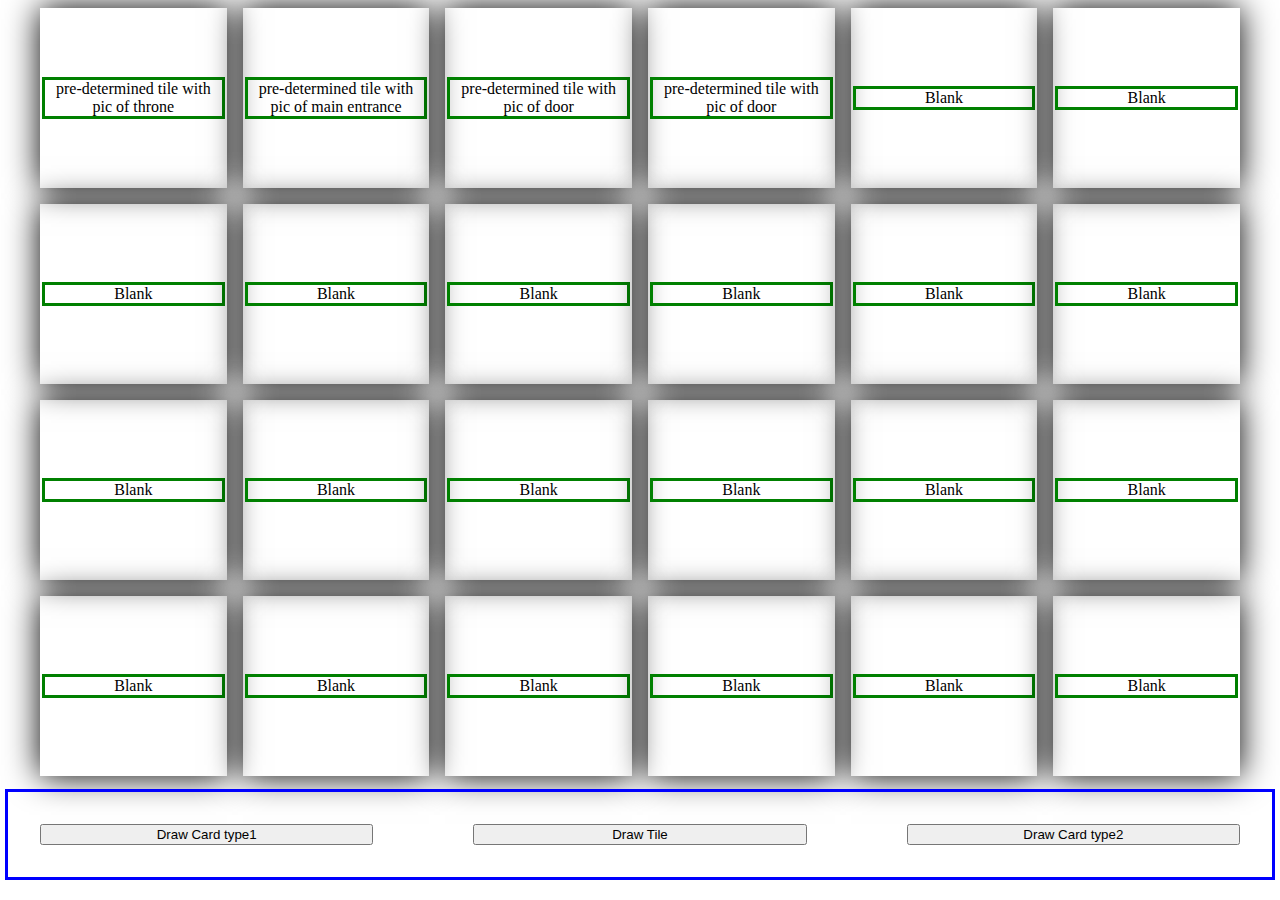
==== index.html @ 52d9bce5 "created tiles" ====
<!DOCTYPE html>
<html>
  <head>
    <title>Throne Room Board Game</title>
    <link rel="stylesheet" type="text/css" href="boardgame.css">
  </head>
  <body>
<!-- feel free to edit anything you want! -->
<!-- just in case you didn't know, github has a desktop you can download, you can add this repository, commit any changes, then push or upload to origin  -->
<!-- Also! just want to let you know that i personally like outlines around my divs when im building stuff but feel free to remove them when you're working on them, i guess if you want to add an outline to be permanent somewhere, just add a comment next to it lol -->


<!-- **************Suggestions/Important comments************** -->

<!-- I think we need to create some sort of array to set a location for each space, then we're going to have some logic to select a card from players hand and place the card at the location the player clicks on -kacey -->


    <div class="board">
      <div class="space">
	      	<div class="tile" id="throne"> 
	      		pre-determined tile with pic of throne
	      	</div>
	 </div>
      <div class="space">
      		<div class="tile" id="entrance"> 
	      		pre-determined tile with pic of main entrance
	      	</div>
      </div>
      <div class="space">
      		<div class="tile" id="door"> 
	      		pre-determined tile with pic of door
	      	</div>
	      </div>
      <div class="space">
      		<div class="tile" id="door"> 
	      		pre-determined tile with pic of door
	      	</div>
      </div>
      <div class="space"> 
      		<div class="tile">
      			Blank
      		</div>

      </div>
      <div class="space"> 
      		<div class="tile">
      			Blank
      		</div>

      </div>
      <div class="space"> 
      		<div class="tile">
      			Blank
      		</div>

      </div>
      <div class="space"> 
      		<div class="tile">
      			Blank
      		</div>

      </div>
      <div class="space"> 
      		<div class="tile">
      			Blank
      		</div>

      </div>
      <div class="space"> 
      		<div class="tile">
      			Blank
      		</div>

      </div>
      <div class="space"> 
      		<div class="tile">
      			Blank
      		</div>

      </div>
      <div class="space"> 
      		<div class="tile">
      			Blank
      		</div>

      </div>
      <div class="space"> 
      		<div class="tile">
      			Blank
      		</div>

      </div>
      <div class="space"> 
      		<div class="tile">
      			Blank
      		</div>

      </div>
      <div class="space"> 
      		<div class="tile">
      			Blank
      		</div>

      </div>
      <div class="space"> 
      		<div class="tile">
      			Blank
      		</div>

      </div>
      <div class="space"> 
      		<div class="tile">
      			Blank
      		</div>

      </div>
      <div class="space"> 
      		<div class="tile">
      			Blank
      		</div>

      </div>
      <div class="space"> 
      		<div class="tile">
      			Blank
      		</div>

      </div>
      <div class="space"> 
      		<div class="tile">
      			Blank
      		</div>

      </div>
      <div class="space"> 
      		<div class="tile">
      			Blank
      		</div>

      </div>
      <div class="space"> 
      		<div class="tile">
      			Blank
      		</div>

      </div>
      <div class="space"> 
      		<div class="tile">
      			Blank
      		</div>

      </div>
      <div class="space"> 
      		<div class="tile">
      			Blank
      		</div>

      </div>
    </div>

    <div id="buttons">
		<button>Draw Card type1</button> 
		<button>Draw Tile</button> 
		<button>Draw Card type2</button> 

    </div>

  </body>
</html>
---- boardgame.css ----
body {
	height: 100%;

}

.board {
	
	display: grid;
	grid-template-columns: 1fr 1fr 1fr 1fr 1fr 1fr;
	gap: 1em;
	padding: 0 2em 1em;
	


}

.space {
	display: grid;
	align-items: center;
	box-shadow: 0 0 2em;
	text-align: center;
	height: 20vh;
	padding: 0 5px;
}

.tile {
	outline: solid green;
	
}




#buttons {
	outline: solid blue;
	display: grid;
	grid-template-columns: 1fr 1fr 1fr;	
	padding: 2em;
	gap: 100px;
}
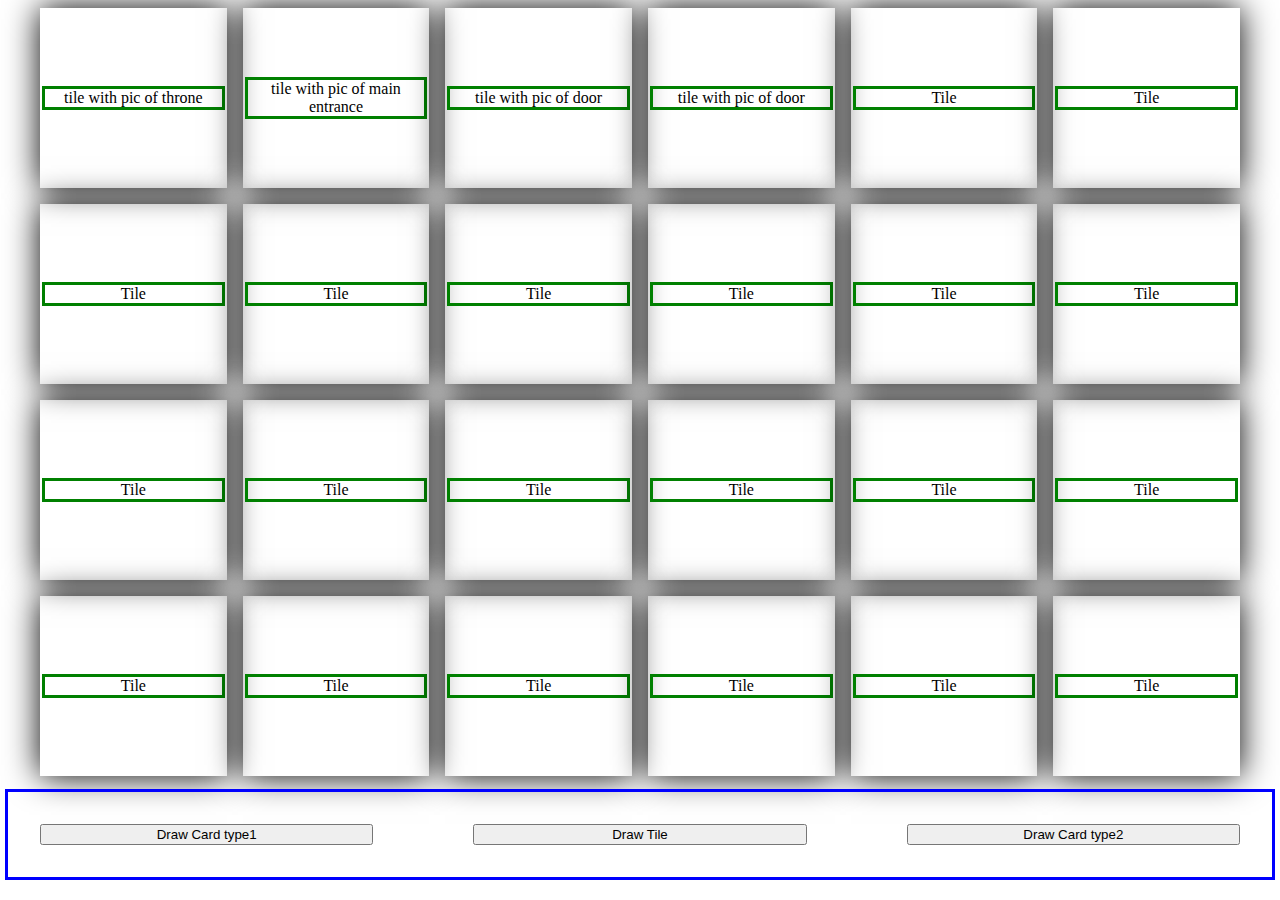
==== commit 852541e7: "Update index.html" ====
--- a/index.html
+++ b/index.html
@@ -12,147 +12,149 @@
 
 <!-- **************Suggestions/Important comments************** -->
 
-<!-- I think we need to create some sort of array to set a location for each space, then we're going to have some logic to select a card from players hand and place the card at the location the player clicks on -kacey -->
+<!-- I think we need to create some sort of array to set a location for each space, then we're going to have some logic to select a card from players hand and place the card at the location the player clicks on.  -kacey -->
+
+<!-- all the tiles are currently hard coded in to each space so we have to create a component for those -->
 
 
     <div class="board">
       <div class="space">
 	      	<div class="tile" id="throne"> 
-	      		pre-determined tile with pic of throne
+	      		 tile with pic of throne
 	      	</div>
 	 </div>
       <div class="space">
       		<div class="tile" id="entrance"> 
-	      		pre-determined tile with pic of main entrance
+	      		 tile with pic of main entrance
 	      	</div>
       </div>
       <div class="space">
       		<div class="tile" id="door"> 
-	      		pre-determined tile with pic of door
+	      		 tile with pic of door
 	      	</div>
 	      </div>
       <div class="space">
       		<div class="tile" id="door"> 
-	      		pre-determined tile with pic of door
+	      		 tile with pic of door
 	      	</div>
       </div>
       <div class="space"> 
       		<div class="tile">
-      			Blank
+      			Tile
       		</div>
 
       </div>
       <div class="space"> 
       		<div class="tile">
-      			Blank
+      			Tile
       		</div>
 
       </div>
       <div class="space"> 
       		<div class="tile">
-      			Blank
+      			Tile
       		</div>
 
       </div>
       <div class="space"> 
       		<div class="tile">
-      			Blank
+      			Tile
       		</div>
 
       </div>
       <div class="space"> 
       		<div class="tile">
-      			Blank
+      			Tile
       		</div>
 
       </div>
       <div class="space"> 
       		<div class="tile">
-      			Blank
+      			Tile
       		</div>
 
       </div>
       <div class="space"> 
       		<div class="tile">
-      			Blank
+      			Tile
       		</div>
 
       </div>
       <div class="space"> 
       		<div class="tile">
-      			Blank
+      			Tile
       		</div>
 
       </div>
       <div class="space"> 
       		<div class="tile">
-      			Blank
+      			Tile
       		</div>
 
       </div>
       <div class="space"> 
       		<div class="tile">
-      			Blank
+      			Tile
       		</div>
 
       </div>
       <div class="space"> 
       		<div class="tile">
-      			Blank
+      			Tile
       		</div>
 
       </div>
       <div class="space"> 
       		<div class="tile">
-      			Blank
+      			Tile
       		</div>
 
       </div>
       <div class="space"> 
       		<div class="tile">
-      			Blank
+      			Tile
       		</div>
 
       </div>
       <div class="space"> 
       		<div class="tile">
-      			Blank
+      			Tile
       		</div>
 
       </div>
       <div class="space"> 
       		<div class="tile">
-      			Blank
+      			Tile
       		</div>
 
       </div>
       <div class="space"> 
       		<div class="tile">
-      			Blank
+      			Tile
       		</div>
 
       </div>
       <div class="space"> 
       		<div class="tile">
-      			Blank
+      			Tile
       		</div>
 
       </div>
       <div class="space"> 
       		<div class="tile">
-      			Blank
+      			Tile
       		</div>
 
       </div>
       <div class="space"> 
       		<div class="tile">
-      			Blank
+      			Tile
       		</div>
 
       </div>
       <div class="space"> 
       		<div class="tile">
-      			Blank
+      			Tile
       		</div>
 
       </div>
